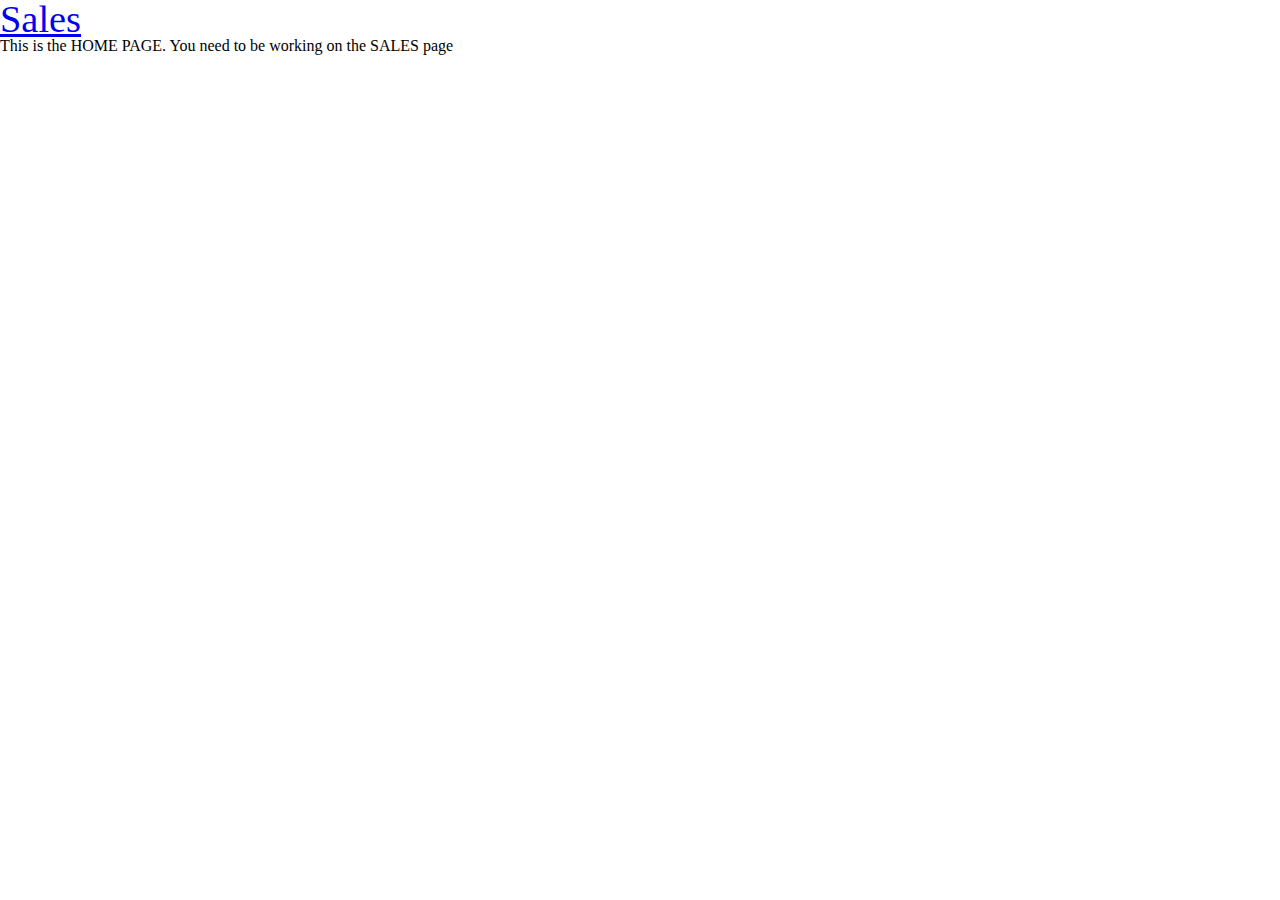
==== index.html @ eaef67ba "Merge pull request #1 from mikeshen7/class06-Objects" ====
<!DOCTYPE html>
<html lang="en">
<head>
  <meta charset="UTF-8">
  <meta http-equiv="X-UA-Compatible" content="IE=edge">
  <meta name="viewport" content="width=device-width, initial-scale=1.0">
  <title>Pat's Salmon Cookies Home Page</title>
  <link rel="stylesheet" href="css/reset.css">
  <link rel="stylesheet" href="css/style.css">
</head>
<body>

  <h2><a href="sales.html">Sales</a></h2>
  <p2>This is the HOME PAGE.  You need to be working on the SALES page</p2>
</body>
</html>
---- css/style.css ----
body {
  background-color: white;
  color: black;
  font-family: Georgia, 'Times New Roman', Times, serif;
}

header {
  font-family: 'Roboto', sans-serif;
  background-color: #CBD5F0;
  color: #194F92;
  margin-bottom: 20px;
}

main {
  margin-bottom: 20px;
}

footer {
  font-family: 'Roboto', sans-serif;
  background-color: #CBD5F0;
  color: #194F92;
  margin-bottom: 20px;
}

h1 {
  font-size: 5vw;
  font-family: 'Roboto', sans-serif;
  color: #194F92;
}

h2{
  font-size: 3vw;
}

.sales-data {
  font-family: Arial, Helvetica, sans-serif;
  background-color: #EFB7BA;
  color: #0b23db;
}

section {
  font-size: 1vw;
  background-color: black;
  width:17%;
  display:inline-block;
  margin: 10px;
  padding: 10px;
}



colorScheme {
  color: #FAFAFB;
  color: #EFB7BA;
  color: #E5C0C8;
  color: #CBD5F0;
  color: #194F92;
}
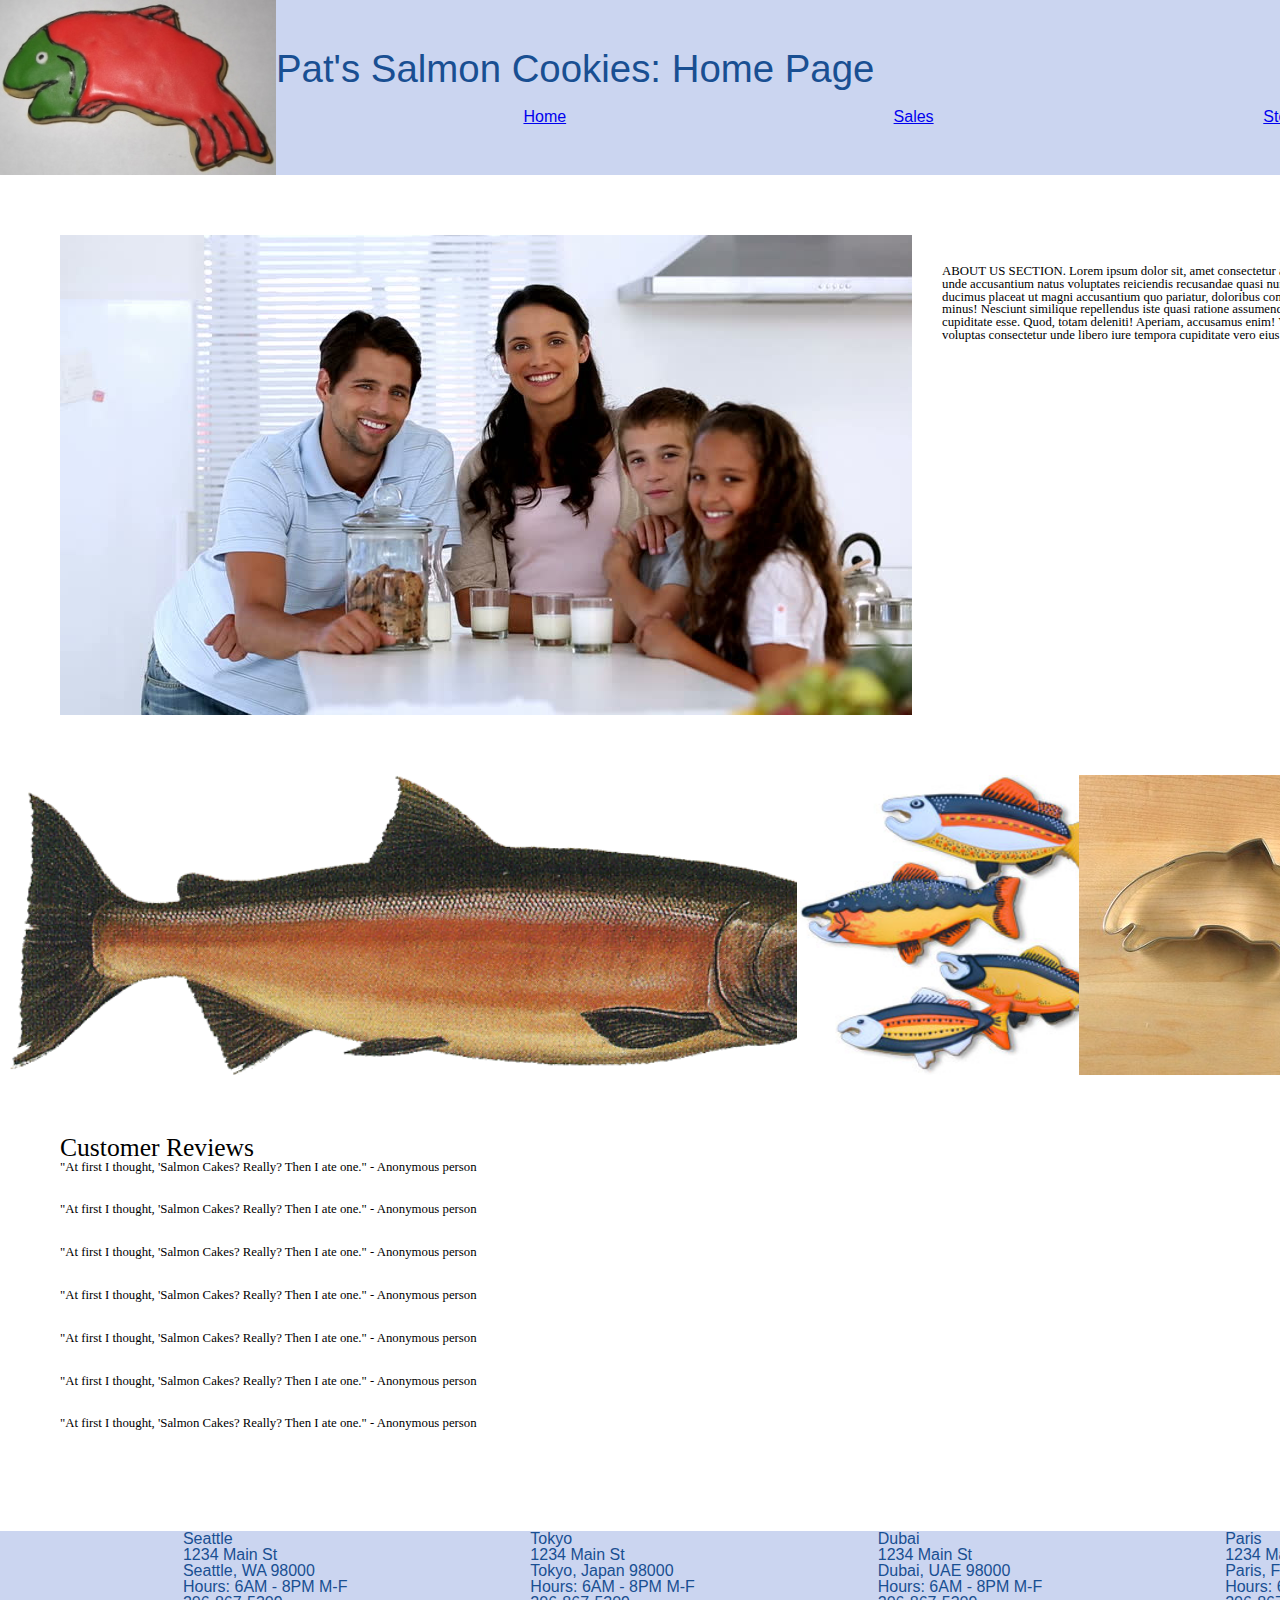
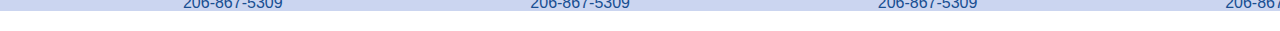
==== commit 1d6e9cdb: "Merge pull request #5 from mikeshen7/class08-Index" ====
--- a/index.html
+++ b/index.html
@@ -4,13 +4,111 @@
   <meta charset="UTF-8">
   <meta http-equiv="X-UA-Compatible" content="IE=edge">
   <meta name="viewport" content="width=device-width, initial-scale=1.0">
-  <title>Pat's Salmon Cookies Home Page</title>
+  <title>Pat's Salmon Cookies</title>
   <link rel="stylesheet" href="css/reset.css">
   <link rel="stylesheet" href="css/style.css">
 </head>
+
 <body>
+  <header>
+    <img src="img/frosted-cookie.jpg" alt="Logo image of salmon cookie">
+    <nav>
+      <h1>Pat's Salmon Cookies: Home Page</h1>
+      <ul>
+        <li><a href="index.html">Home</a></li>
+        <li><a href="sales.html">Sales</a></li>
+        <li><a href="store.html">Store</a></li>
+        <li><a href="order-processing.html">Orders</a></li>
+      </ul>
+    </nav>
+  </header>
 
-  <h2><a href="sales.html">Sales</a></h2>
-  <p2>This is the HOME PAGE.  You need to be working on the SALES page</p2>
+  <Main>
+    <section id="about-us">
+      <img src="img/family.jpg" alt="Image of owners family">
+      <p>ABOUT US SECTION.   Lorem ipsum dolor sit, amet consectetur adipisicing elit. Error explicabo, modi excepturi, amet quibusdam nisi facere distinctio, optio aperiam illum unde accusantium natus voluptates reiciendis recusandae quasi numquam ipsa qui?
+      Veritatis saepe quas aliquam esse obcaecati voluptatem commodi a nihil maxime velit ducimus placeat ut magni accusantium quo pariatur, doloribus consequuntur, deleniti amet, autem dolor quidem. Veritatis obcaecati numquam veniam!
+      Modi, quisquam minus! Nesciunt similique repellendus iste quasi ratione assumenda, velit, accusantium debitis reprehenderit dignissimos illo minus corrupti repudiandae hic sit aliquam cupiditate esse. Quod, totam deleniti! Aperiam, accusamus enim!
+      Voluptates, molestiae atque repudiandae impedit autem vitae iste beatae architecto temporibus modi voluptas consectetur unde libero iure tempora cupiditate vero eius perferendis sed expedita quo? Corporis commodi ratione voluptatum soluta!</p>
+    </section>
+
+    <section id="images">
+      <ul>
+        <li><img src="img/salmon.png" alt="Image of salmon"></li>
+        <li><img src="img/fish.jpg" alt="Image of 4 colorful fish"></li>
+        <li><img src="img/cutter.jpeg" alt="Image of fish shaped cookie cutter"></li>
+        <li><img src="img/chinook.jpg" alt="Image of chinnok"></li>
+      </ul>
+    </section>
+
+    <section id="reviews">
+      <h2>Customer Reviews</h2>
+      <div>
+        <p>"At first I thought, 'Salmon Cakes?  Really?  Then I ate one." - Anonymous person</p>
+        <p>"At first I thought, 'Salmon Cakes?  Really?  Then I ate one." - Anonymous person</p>
+        <p>"At first I thought, 'Salmon Cakes?  Really?  Then I ate one." - Anonymous person</p>
+        <p>"At first I thought, 'Salmon Cakes?  Really?  Then I ate one." - Anonymous person</p>
+        <p>"At first I thought, 'Salmon Cakes?  Really?  Then I ate one." - Anonymous person</p>
+        <p>"At first I thought, 'Salmon Cakes?  Really?  Then I ate one." - Anonymous person</p>
+        <p>"At first I thought, 'Salmon Cakes?  Really?  Then I ate one." - Anonymous person</p>
+        <p>"At first I thought, 'Salmon Cakes?  Really?  Then I ate one." - Anonymous person</p>
+        <p>"At first I thought, 'Salmon Cakes?  Really?  Then I ate one." - Anonymous person</p>
+        <p>"At first I thought, 'Salmon Cakes?  Really?  Then I ate one." - Anonymous person</p>
+        <p>"At first I thought, 'Salmon Cakes?  Really?  Then I ate one." - Anonymous person</p>
+        <p>"At first I thought, 'Salmon Cakes?  Really?  Then I ate one." - Anonymous person</p>
+        <p>"At first I thought, 'Salmon Cakes?  Really?  Then I ate one." - Anonymous person</p>
+        <p>"At first I thought, 'Salmon Cakes?  Really?  Then I ate one." - Anonymous person</p>
+        <p>"At first I thought, 'Salmon Cakes?  Really?  Then I ate one." - Anonymous person</p>
+        <p>"At first I thought, 'Salmon Cakes?  Really?  Then I ate one." - Anonymous person</p>
+        <p>"At first I thought, 'Salmon Cakes?  Really?  Then I ate one." - Anonymous person</p>
+        <p>"At first I thought, 'Salmon Cakes?  Really?  Then I ate one." - Anonymous person</p>
+      </div>
+    </section>
+
+  </Main>
+
+  <footer>
+    <div>
+      <p>Seattle</p>
+      <p>1234 Main St</p>
+      <p>Seattle, WA 98000</p>
+      <p>Hours: 6AM - 8PM M-F</p>
+      <p>206-867-5309</p>
+    </div>
+
+    <div>
+      <p>Tokyo</p>
+      <p>1234 Main St</p>
+      <p>Tokyo, Japan 98000</p>
+      <p>Hours: 6AM - 8PM M-F</p>
+      <p>206-867-5309</p>
+    </div>
+
+    <div>
+      <p>Dubai</p>
+      <p>1234 Main St</p>
+      <p>Dubai, UAE 98000</p>
+      <p>Hours: 6AM - 8PM M-F</p>
+      <p>206-867-5309</p>
+    </div>
+
+    <div>
+      <p>Paris</p>
+      <p>1234 Main St</p>
+      <p>Paris, France 98000</p>
+      <p>Hours: 6AM - 8PM M-F</p>
+      <p>206-867-5309</p>
+    </div>
+
+    <div>
+      <p>Lima</p>
+      <p>1234 Main St</p>
+      <p>Lima, Peru 98000</p>
+      <p>Hours: 6AM - 8PM M-F</p>
+      <p>206-867-5309</p>
+    </div>
+
+  </footer>
+
 </body>
 </html>--- a/css/style.css
+++ b/css/style.css
@@ -2,6 +2,7 @@
   background-color: white;
   color: black;
   font-family: Georgia, 'Times New Roman', Times, serif;
+  width:1920px;
 }
 
 header {
@@ -9,27 +10,111 @@
   background-color: #CBD5F0;
   color: #194F92;
   margin-bottom: 20px;
+  width:1920px;
+  display:flex;
 }
 
+nav {
+  display: flex;
+  flex-direction:column;
+  justify-content: center;
+  width:1920px;
+}
+
+nav ul {
+  display:flex;
+  justify-content:space-evenly;
+  vertical-align: bottom;
+}
+
+nav li {
+  width: 200px;
+  display: flex;
+  justify-content: center;
+  height:max-content;
+}
+
+
+
+
 main {
-  margin-bottom: 20px;
+  margin-bottom: 30px;
+  width:1920px;
+  display: flex;
+  flex-direction: column;
+  align-items: center;
 }
+
+#about-us {
+  display:flex;
+  width:1800px;
+  margin-left:30px;
+  margin-right:30px;
+  margin-top: 30px;
+  margin-bottom: 30px;
+}
+
+main #about-us p {
+  padding: 30px;
+}
+
+#images {
+  width:1800px;
+  width:auto;
+}
+
+#images ul {
+  display: flex;
+  width: 1900px;
+  flex-grow: 1;
+  flex-shrink: 1;
+  padding: 0px;
+  margin:0px;
+}
+
+#images li {
+  display:flex;
+}
+
+#reviews {
+  width: 1800px;
+  display:flex;
+  flex-direction: column;
+  margin-top: 30px;
+  margin-bottom: 30px;
+}
+
+#reviews div {
+  height: 300px;
+  overflow:auto;
+}
+
+#reviews p {
+  margin-bottom: 30px;
+}
+
+
+
 
 footer {
   font-family: 'Roboto', sans-serif;
   background-color: #CBD5F0;
   color: #194F92;
   margin-bottom: 20px;
+  display:flex;
+  justify-content: space-evenly;
 }
 
+
 h1 {
-  font-size: 5vw;
+  font-size: 3vw;
   font-family: 'Roboto', sans-serif;
   color: #194F92;
+  margin-bottom: 20px;
 }
 
 h2{
-  font-size: 3vw;
+  font-size: 2vw;
 }
 
 .sales-data {
@@ -40,13 +125,33 @@
 
 section {
   font-size: 1vw;
-  background-color: black;
   width:17%;
   display:inline-block;
   margin: 10px;
   padding: 10px;
 }
 
+table, th, td {
+  border: 2px solid;
+  color: black;
+  width: 100%;
+}
+
+th, td {
+  text-align: center;
+  vertical-align: center;
+  width: auto;
+  border: 1px solid;
+}
+
+tr {
+  height: 40px;
+}
+
+th {
+    color:red;
+    font-weight:1000;
+}
 
 
 colorScheme {
